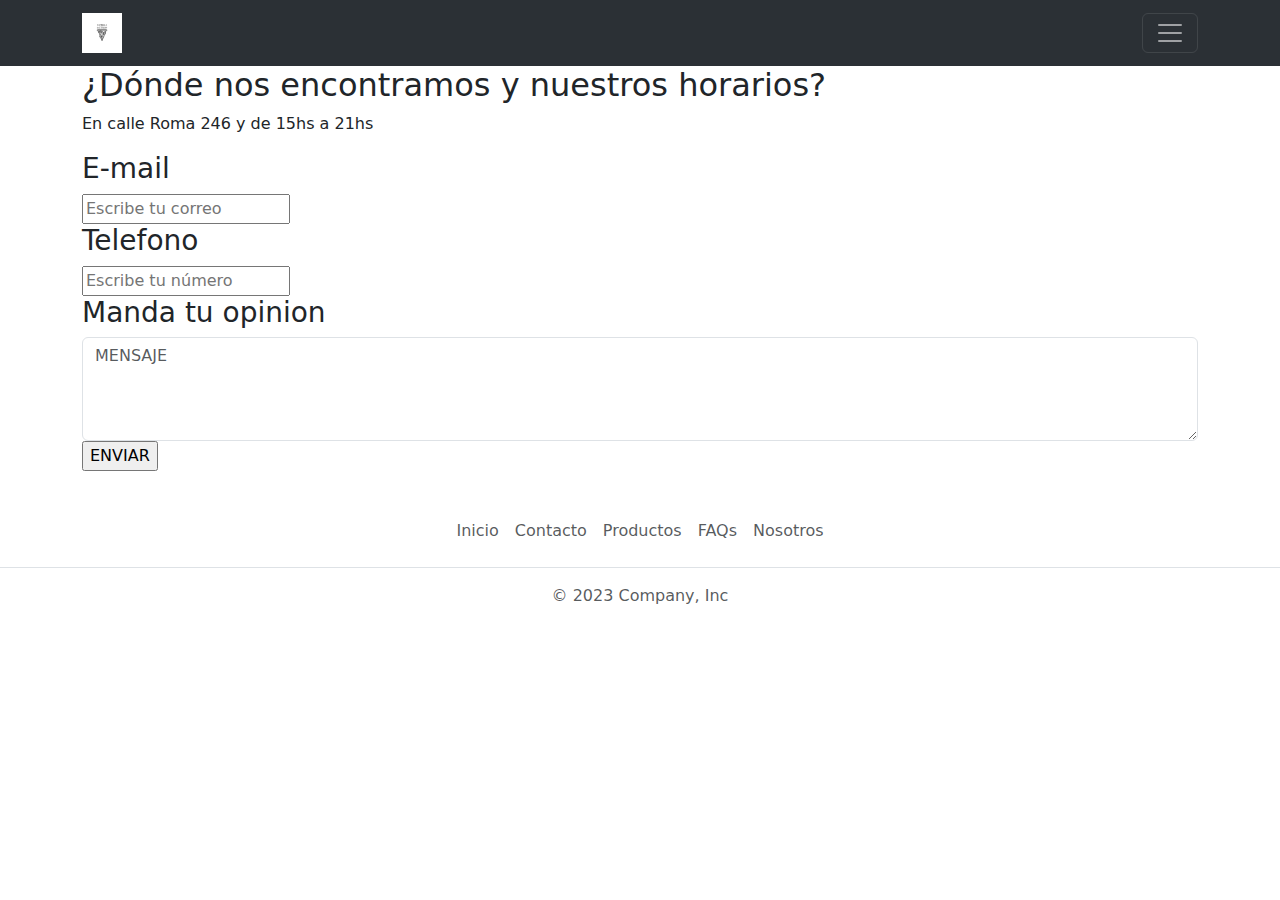
==== pages/contacto.html @ 889dcacf "Add files via upload" ====
<!DOCTYPE html>
<html lang="en">
<head>
    <meta charset="UTF-8">
    <meta name="viewport" content="width=device-width, initial-scale=1.0">
    <title>Bella Napoli</title>
    <!-- El link con CSS -->
    <link rel="stylesheet" href="./css/style.css">
    <!-- El link de Google Fonts (Pacifico) -->
    <link rel="preconnect" href="https://fonts.googleapis.com">
    <link rel="preconnect" href="https://fonts.gstatic.com" crossorigin>
    <link href="https://fonts.googleapis.com/css2?family=Roboto:wght@300;400;500&display=swap" rel="stylesheet">
    <!-- El link de Bootstrap -->
    <link rel="stylesheet" href="https://cdn.jsdelivr.net/npm/bootstrap@5.3.2/dist/css/bootstrap.min.css">
    <link rel="icon" href="../img/pizza-logo.png" type="image/x-icon">
</head>
<body>
    <!-- Inicio del header -->
    <header class="header">
        <nav class="navbar bg-body-tertiary" data-bs-theme="dark">
            <div class="container ">
                <a class="navbar-brand" href="../index.html">
                    <img src="../img/pizza-logo.png" alt="Bella Napoli" width="40" height="40">
                </a>

                <button class="navbar-toggler" type="button" data-bs-toggle="collapse" data-bs-target="#navbarToggleExternalContent" aria-controls="navbarToggleExternalContent" aria-expanded="false" aria-label="Toggle navigation">
                    <span class="navbar-toggler-icon"></span>
                </button>
                <div class="collapse navbar-collapse" id="navbarToggleExternalContent">
                    <ul class="nav justify-content-end links-inicio">
                        <li class="nav-item">
                            <a class="nav-link" href="../index.html">Inicio</a>
                        </li>
                        <li class="nav-item">
                            <a class="nav-link" href="../pages/productos.html">Productos</a>
                        </li>
                        <li class="nav-item">
                            <a class="nav-link" href="../pages/nosotros.html">Nosotros</a>
                        </li>
                        <li class="nav-item">
                            <a class="nav-link" href="../pages/contacto.html">Contacto</a>
                        </li>
                        <li class="nav-item">
                            <a class="nav-link" href="../pages/faq.html">FAQ</a>
                        </li>
                    </ul>
                </div>
            </div>
        </nav>
    </header>
    <!-- Fin del header -->
    <!-- Inicio del main -->
    <main>
        <section class="contact container">
            <h2>¿Dónde nos encontramos y nuestros horarios?</h2>
            <p>En calle Roma 246 y de 15hs a 21hs</p>
            <div class="contact-content">
                <h3>E-mail</h3>
                <form action="">
                    <input type="email" placeholder="Escribe tu correo">
                </form>
            </div>
            <div class="contact-content">
                <h3>Telefono</h3>
                <form action="">
                    <input type="number" placeholder="Escribe tu número">
                </form>
            </div>
            <div class="contact-content">
                <h3>Manda tu opinion</h3>
                <form action="">
                    <textarea name="your-message" cols="20" rows="4" class="wpcf7-form-control wpcf7-textarea form-control input-club" aria-invalid="false" placeholder="MENSAJE" style="height: 104px;"></textarea>
                </form>
            </div>
            <div class="btn-contact">
                <input type="submit" value="ENVIAR" class="wpcf7-form-control wpcf7-submit">
            </div>
        </section>
    </main>
    <!-- Fin del main -->
    <!-- Inicio del footer -->
    <footer class="py-3 my-4">
        <ul class="nav justify-content-center border-bottom pb-3 mb-3">
          <li class="nav-item"><a href="../index.html" class="nav-link px-2 text-body-secondary">Inicio</a></li>
          <li class="nav-item"><a href="../pages/contacto.html" class="nav-link px-2 text-body-secondary">Contacto</a></li>
          <li class="nav-item"><a href="../pages/productos.html" class="nav-link px-2 text-body-secondary">Productos</a></li>
          <li class="nav-item"><a href="../pages/faq.html" class="nav-link px-2 text-body-secondary">FAQs</a></li>
          <li class="nav-item"><a href="../pages/nosotros.html" class="nav-link px-2 text-body-secondary">Nosotros</a></li>
        </ul>
        <p class="text-center text-body-secondary">© 2023 Company, Inc</p>
      </footer>
    <!-- Fin del footer -->
    <!-- El script de JS -->
    <script src="https://cdn.jsdelivr.net/npm/bootstrap@5.3.2/dist/js/bootstrap.bundle.min.js" integrity="sha384-C6RzsynM9kWDrMNeT87bh95OGNyZPhcTNXj1NW7RuBCsyN/o0jlpcV8Qyq46cDfL" crossorigin="anonymous"></script>
</body>
</html>
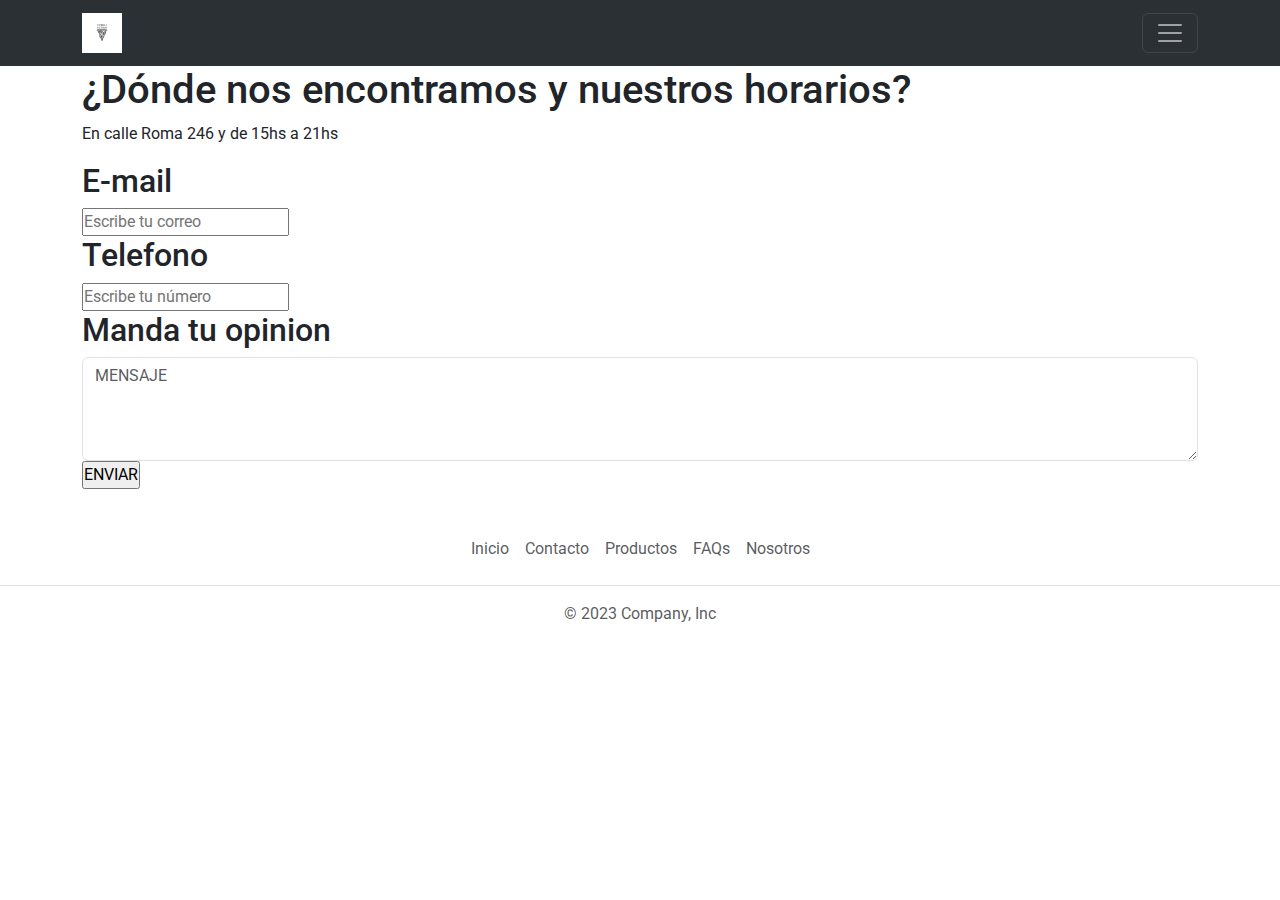
==== commit 73757364: "Add files via upload" ====
--- a/pages/contacto.html
+++ b/pages/contacto.html
@@ -4,8 +4,6 @@
     <meta charset="UTF-8">
     <meta name="viewport" content="width=device-width, initial-scale=1.0">
     <title>Bella Napoli</title>
-    <!-- El link con CSS -->
-    <link rel="stylesheet" href="./css/style.css">
     <!-- El link de Google Fonts (Pacifico) -->
     <link rel="preconnect" href="https://fonts.googleapis.com">
     <link rel="preconnect" href="https://fonts.gstatic.com" crossorigin>
@@ -13,6 +11,8 @@
     <!-- El link de Bootstrap -->
     <link rel="stylesheet" href="https://cdn.jsdelivr.net/npm/bootstrap@5.3.2/dist/css/bootstrap.min.css">
     <link rel="icon" href="../img/pizza-logo.png" type="image/x-icon">
+    <!-- El link con CSS -->
+    <link rel="stylesheet" href="../css/style.css">
 </head>
 <body>
     <!-- Inicio del header -->
@@ -32,16 +32,16 @@
                             <a class="nav-link" href="../index.html">Inicio</a>
                         </li>
                         <li class="nav-item">
-                            <a class="nav-link" href="../pages/productos.html">Productos</a>
+                            <a class="nav-link" href="./productos.html">Productos</a>
                         </li>
                         <li class="nav-item">
-                            <a class="nav-link" href="../pages/nosotros.html">Nosotros</a>
+                            <a class="nav-link" href="./nosotros.html">Nosotros</a>
                         </li>
                         <li class="nav-item">
-                            <a class="nav-link" href="../pages/contacto.html">Contacto</a>
+                            <a class="nav-link" href="./contacto.html">Contacto</a>
                         </li>
                         <li class="nav-item">
-                            <a class="nav-link" href="../pages/faq.html">FAQ</a>
+                            <a class="nav-link" href="./faq.html">FAQ</a>
                         </li>
                     </ul>
                 </div>
@@ -52,25 +52,19 @@
     <!-- Inicio del main -->
     <main>
         <section class="contact container">
-            <h2>¿Dónde nos encontramos y nuestros horarios?</h2>
+            <h1>¿Dónde nos encontramos y nuestros horarios?</h1>
             <p>En calle Roma 246 y de 15hs a 21hs</p>
             <div class="contact-content">
-                <h3>E-mail</h3>
-                <form action="">
+                <h2>E-mail</h2>
                     <input type="email" placeholder="Escribe tu correo">
-                </form>
             </div>
             <div class="contact-content">
-                <h3>Telefono</h3>
-                <form action="">
+                <h2>Telefono</h2>
                     <input type="number" placeholder="Escribe tu número">
-                </form>
             </div>
             <div class="contact-content">
-                <h3>Manda tu opinion</h3>
-                <form action="">
+                <h2>Manda tu opinion</h2>
                     <textarea name="your-message" cols="20" rows="4" class="wpcf7-form-control wpcf7-textarea form-control input-club" aria-invalid="false" placeholder="MENSAJE" style="height: 104px;"></textarea>
-                </form>
             </div>
             <div class="btn-contact">
                 <input type="submit" value="ENVIAR" class="wpcf7-form-control wpcf7-submit">
@@ -81,11 +75,11 @@
     <!-- Inicio del footer -->
     <footer class="py-3 my-4">
         <ul class="nav justify-content-center border-bottom pb-3 mb-3">
-          <li class="nav-item"><a href="../index.html" class="nav-link px-2 text-body-secondary">Inicio</a></li>
-          <li class="nav-item"><a href="../pages/contacto.html" class="nav-link px-2 text-body-secondary">Contacto</a></li>
-          <li class="nav-item"><a href="../pages/productos.html" class="nav-link px-2 text-body-secondary">Productos</a></li>
-          <li class="nav-item"><a href="../pages/faq.html" class="nav-link px-2 text-body-secondary">FAQs</a></li>
-          <li class="nav-item"><a href="../pages/nosotros.html" class="nav-link px-2 text-body-secondary">Nosotros</a></li>
+            <li class="nav-item"><a href="../index.html" class="nav-link px-2 text-body-secondary">Inicio</a></li>
+            <li class="nav-item"><a href="./contacto.html" class="nav-link px-2 text-body-secondary">Contacto</a></li>
+            <li class="nav-item"><a href="./productos.html" class="nav-link px-2 text-body-secondary">Productos</a></li>
+            <li class="nav-item"><a href="./faq.html" class="nav-link px-2 text-body-secondary">FAQs</a></li>
+            <li class="nav-item"><a href="./nosotros.html" class="nav-link px-2 text-body-secondary">Nosotros</a></li>
         </ul>
         <p class="text-center text-body-secondary">© 2023 Company, Inc</p>
       </footer>
--- a/css/style.css
+++ b/css/style.css
@@ -0,0 +1,127 @@
+/* Aplico la fuente para todas las páginas */
+* {
+    font-family: 'Roboto', sans-serif;
+    margin: 0;
+    padding: 0;
+    box-sizing: border-box;
+}
+
+
+/* Inicio de los fondos de las imagenes de Inicio y de nosotros con el texto en blanco */
+
+.index{
+    background-image: url(../img/pizza-fondo1.jpg);
+    background-position: center center;
+    background-repeat: no-repeat;
+    background-size: cover;
+    color: #ffffff;
+}
+
+.nosotros {
+    background-image: url(../img/pizza-fondo2.jpg);
+    background-position: center center;
+    background-repeat: no-repeat;
+    background-size: cover;
+    color: #ffffff;
+}
+
+/* Fin de inicio los fondos de las imagenes de Inicio y de nosotros con el texto en blanco */
+
+/* Inicio de la página de productos */
+.product-content {
+    display: grid;
+    grid-template-columns: repeat(3, 1fr);
+    gap: 50px;
+}
+
+.product-1 {
+    background-color: #1b1726;
+    border-radius: 5px;
+}
+
+.product-txt{
+    padding: 50px 30px;
+    color: #ffffff;
+}
+
+
+.margherita{
+    padding-bottom: 50px;
+}
+
+.cuatro-quesos{
+    padding-bottom: 25px;
+}
+
+.pepperoni{
+    padding-bottom: 20px;
+}
+
+h3{
+    font-size: 20px;
+    color: #ffffff;
+    margin-bottom: 20px;
+}
+
+.price{
+    display: flex;
+    justify-content: space-between;
+    align-items: center;
+}
+
+.price p {
+    font-size: 17px;
+    color: #ffffff;
+}
+
+.btn-2 {
+    padding: 5px 25px;
+    background-color: rgb(255, 0, 0);
+    margin-right: 0;
+    text-decoration: none;
+    border-radius: 5px;
+    color: #ffffff;
+}
+
+.btn-2:hover {
+    background-color: rgb(255, 166, 0);
+}
+.redes{
+    width: 50px;
+    height: 50px;
+}
+
+.product-1 img{
+        width: 100%;
+        border-radius: 5px;
+    }
+
+    /* Fin de la página de productos */
+
+    /* Media querry */
+
+@media (min-width: 319px) and (max-width: 480px) {
+    .product-content {
+        grid-template-columns: repeat(1, 1fr);
+    }
+
+    .product-1 img{
+        width: 100%;
+    }
+}
+
+@media (min-width: 481px) and (max-width: 801px){
+    .product-content {
+        grid-template-columns: repeat(2, 2fr);
+    }
+
+    .product-1 img{
+        width: 100%;
+    }
+}
+
+/* Media querry */
+ul {
+    list-style: none;
+}
+
